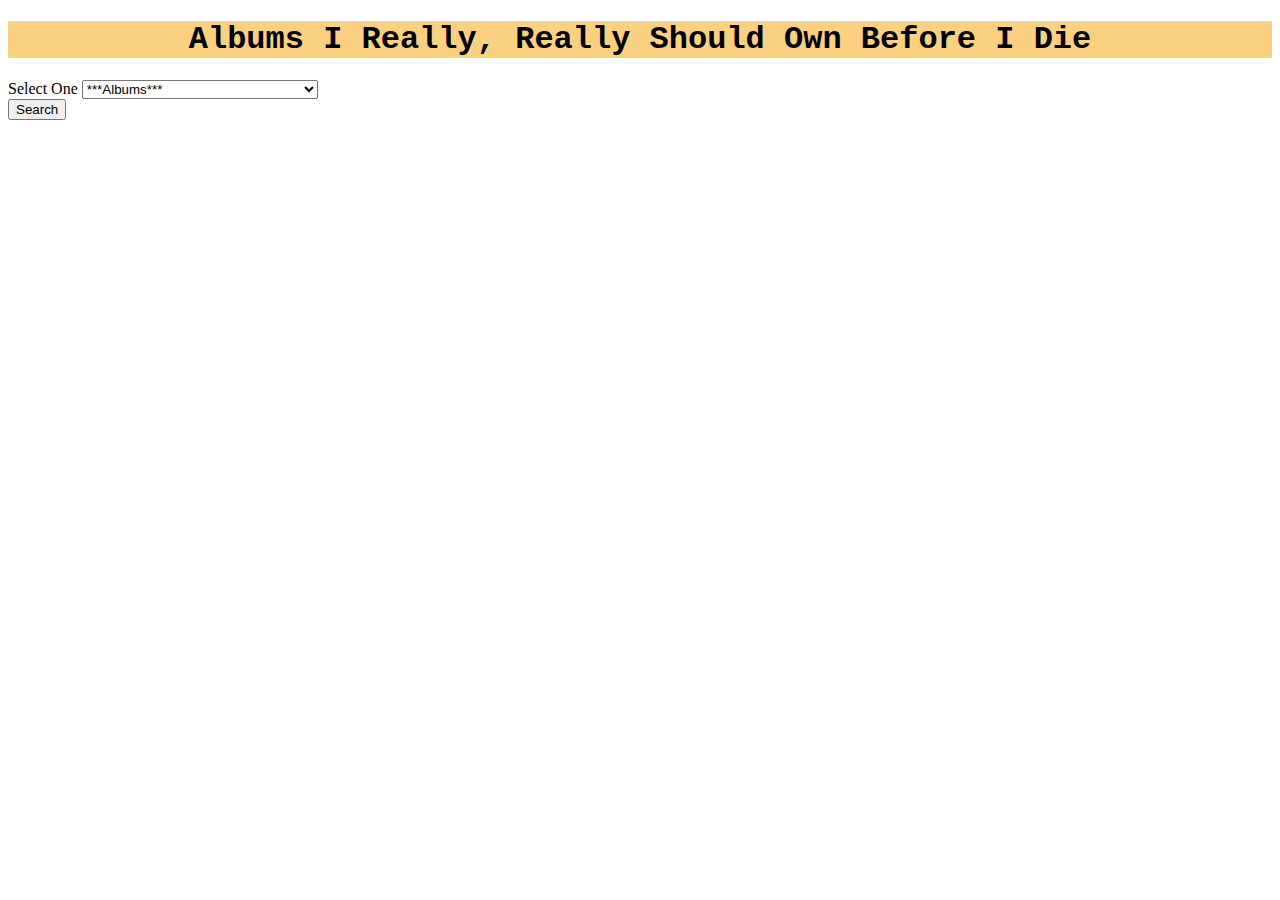
==== ProjectHTML [Project 1].html @ e598f19b "Merge branch 'debugImageDisplay'" ====
<!DOCTYPE html>
<html>

	<head>
		<meta lang="en">
		<meta http-equiv="Content-Script-Type" content="text/html; charset="utf-8">
		<meta name="keywords" content="web app, html, css, javascript">
		<meta name="description" content="simple web app about music">
		<title>Albums I Need to Own</title>
		<link href="Stylesheet [Project 1].css" rel="stylesheet">
	</head>

	<body>
		<div id="header"><h1>Albums I Really, Really Should Own Before I Die</h1></div> 
		<div id="main">
			<div class="row">
				<label>Select One</label>
				<select id="albums">
					<option value="0">***Albums***</option>
					<option value="1">Clarity</option>
					<option value="2">Fate's Got a Driver</option>
					<option value="3">The Moon My Saddle</option>
					<option value="4">Exit 263</option>
					<option value="5">Man on the Moon: Part I</option>
					<option value="6">Reasonable Doubt</option>
					<option value="7">Illmatic</option>
					<option value="8">The Dark Side of the Moon</option>
					<option value="9">The Bake Sale</option>
					<option value="10">Bleed American</option>
					<option value="11">Today's Empires, Tomorrow's Ashes</option>
					<option value="12">The Best of the Guess Who</option>
					<option value="13">Emotion is Dead</option>
					<option value="14">De-loused in the Comatorium</option>
					<option value="15">Frances the Mute</option>
				</select>
			</div>
			<div>
				<button id="searchButton">Search</button>
			</div>
			<div id="results">
				
			</div>
		</div>

		<!-- <script src="//ajax.googleapis.com/ajax/libs/jquery/1.11.1/jquery.min.js"> -->
		<script src="ProjectScript [Project 1].js"></script>
		 
	</body>

</html>
---- Stylesheet [Project 1].css ----
#header {
	text-align: center;
	background-color: #FAD180;
	font-family: "Courier New", "Comic Sans MS", Georgia;
}
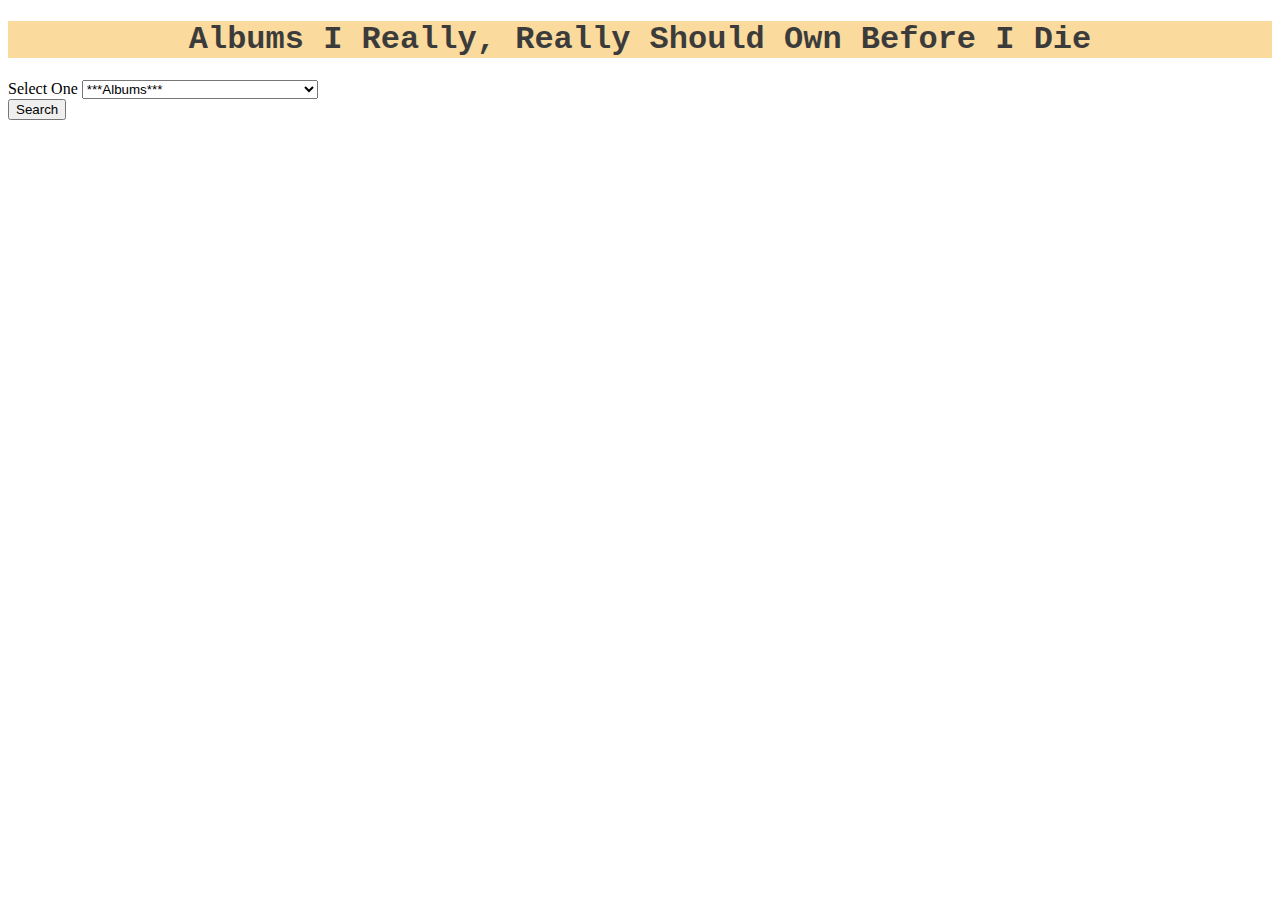
==== commit d0e9601f: "starting up jQuery" ====
--- a/ProjectHTML [Project 1].html
+++ b/ProjectHTML [Project 1].html
@@ -42,8 +42,9 @@
 			</div>
 		</div>
 
-		<!-- <script src="//ajax.googleapis.com/ajax/libs/jquery/1.11.1/jquery.min.js"> -->
+		<script type="text/javascript" src="jquery-1.11.1.min.js"></script>
 		<script src="ProjectScript [Project 1].js"></script>
+		<script type="text/javascript" src="jQueryForProject1.js"></script>
 		 
 	</body>
 
--- a/Stylesheet [Project 1].css
+++ b/Stylesheet [Project 1].css
@@ -4,3 +4,10 @@
 	font-family: "Courier New", "Comic Sans MS", Georgia;
 }
 
+#albumCover {
+	display: inline-block;
+	float: right;
+	margin-right: 300px;
+	position: relative;
+}
+
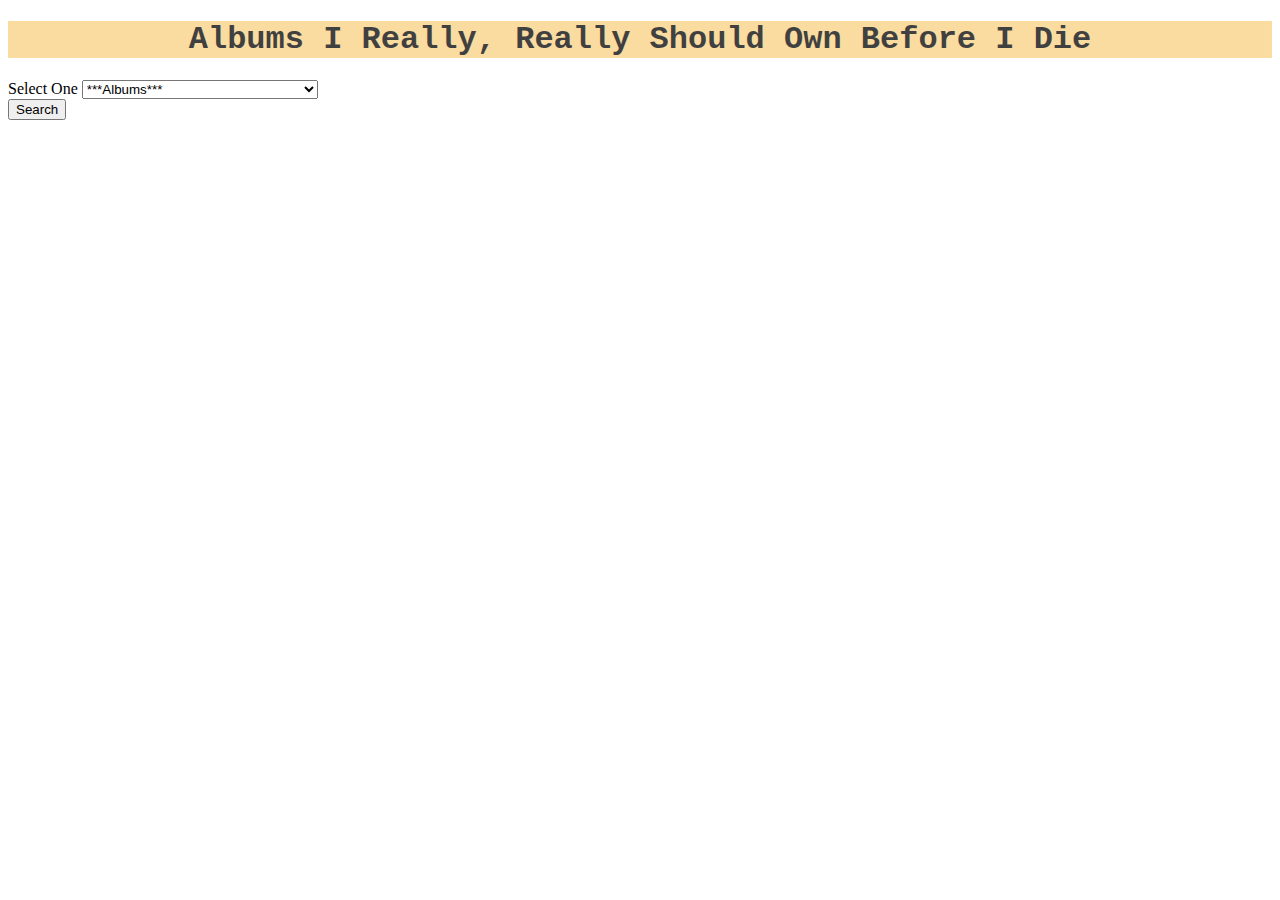
==== commit eb3eb0a8: "goodnight y'all...tomorrow's another sonovabitch" ====
--- a/ProjectHTML [Project 1].html
+++ b/ProjectHTML [Project 1].html
@@ -42,9 +42,9 @@
 			</div>
 		</div>
 
-		<script type="text/javascript" src="jquery-1.11.1.min.js"></script>
+		<script src="jquery-1.11.1.min.js"></script>
 		<script src="ProjectScript [Project 1].js"></script>
-		<script type="text/javascript" src="jQueryForProject1.js"></script>
+		<script src="jQueryForProject1.js"></script>
 		 
 	</body>
 
--- a/Stylesheet [Project 1].css
+++ b/Stylesheet [Project 1].css
@@ -7,7 +7,11 @@
 #albumCover {
 	display: inline-block;
 	float: right;
-	margin-right: 300px;
+	margin-right: 900px;
 	position: relative;
 }
 
+#results {
+	display: inline-block;
+	position: relative;
+}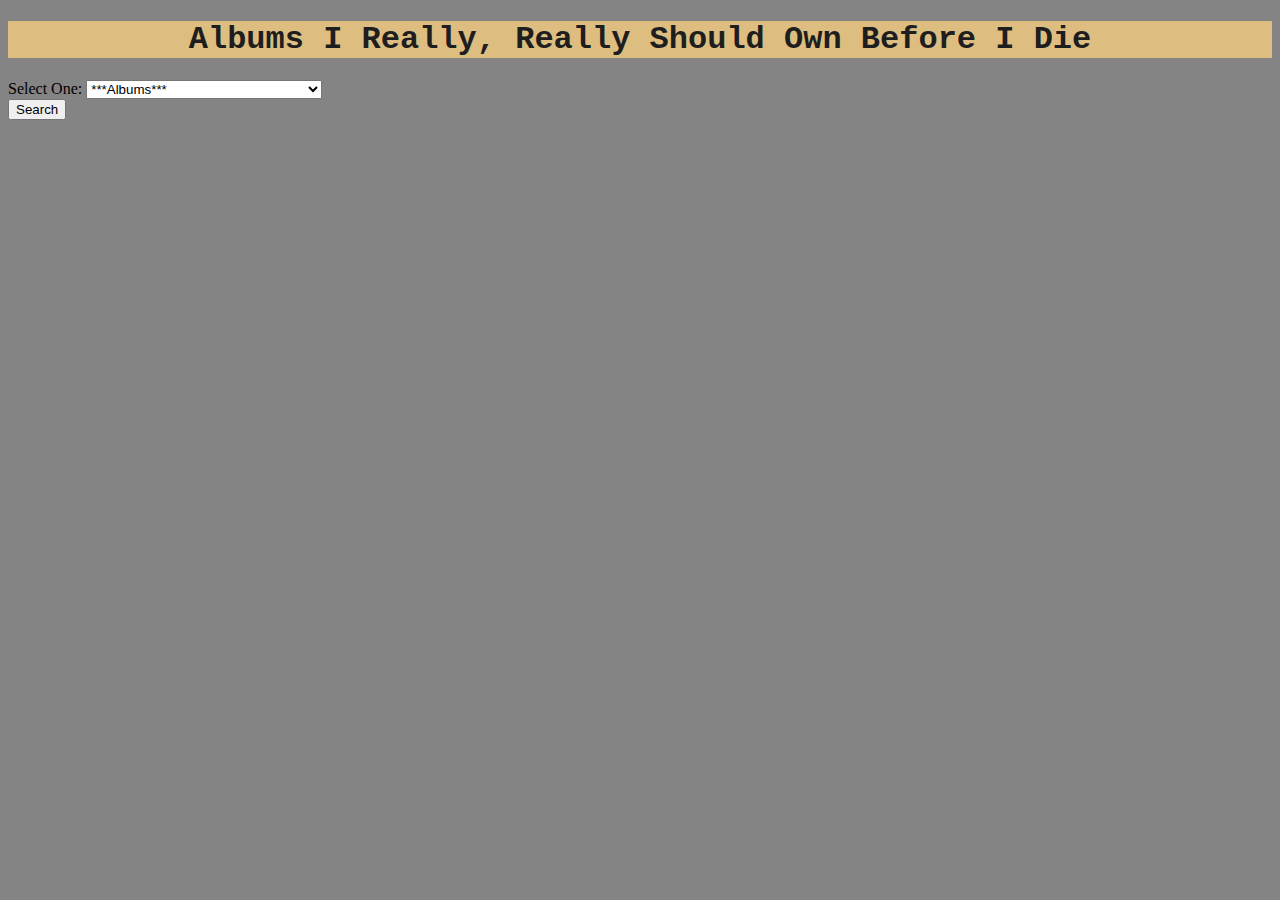
==== commit 277872a8: "getting the information to come alive" ====
--- a/ProjectHTML [Project 1].html
+++ b/ProjectHTML [Project 1].html
@@ -14,7 +14,7 @@
 		<div id="header"><h1>Albums I Really, Really Should Own Before I Die</h1></div> 
 		<div id="main">
 			<div class="row">
-				<label>Select One</label>
+				<label>Select One:</label>
 				<select id="albums">
 					<option value="0">***Albums***</option>
 					<option value="1">Clarity</option>
@@ -40,6 +40,14 @@
 			<div id="results">
 				
 			</div>
+			<div id="albumInfo">
+				<h1 id="title">Some album title.</h1>
+				<p id="artist">Some artist.</p>
+				<p id="year">Some year.</p>
+				<p id="genre">Some genre.</p>
+				<p id="life_Detail">Some bullshit about my life.</p>
+			</div>
+
 		</div>
 
 		<script src="jquery-1.11.1.min.js"></script>
--- a/Stylesheet [Project 1].css
+++ b/Stylesheet [Project 1].css
@@ -1,3 +1,7 @@
+body {
+	background-color: #848484;
+}
+
 #header {
 	text-align: center;
 	background-color: #FAD180;
@@ -7,11 +11,21 @@
 #albumCover {
 	display: inline-block;
 	float: right;
+	margin-top: 25px;
 	margin-right: 900px;
-	position: relative;
+	position: absolute;
+	height: 500px;
+	width: 500px;
 }
 
 #results {
 	display: inline-block;
-	position: relative;
+	float: right;
+	margin-left: 50px;
+	position: absolute;
+}
+
+#albumInfo {
+	margin-top: 125px;
+	margin-left: 225px;
 }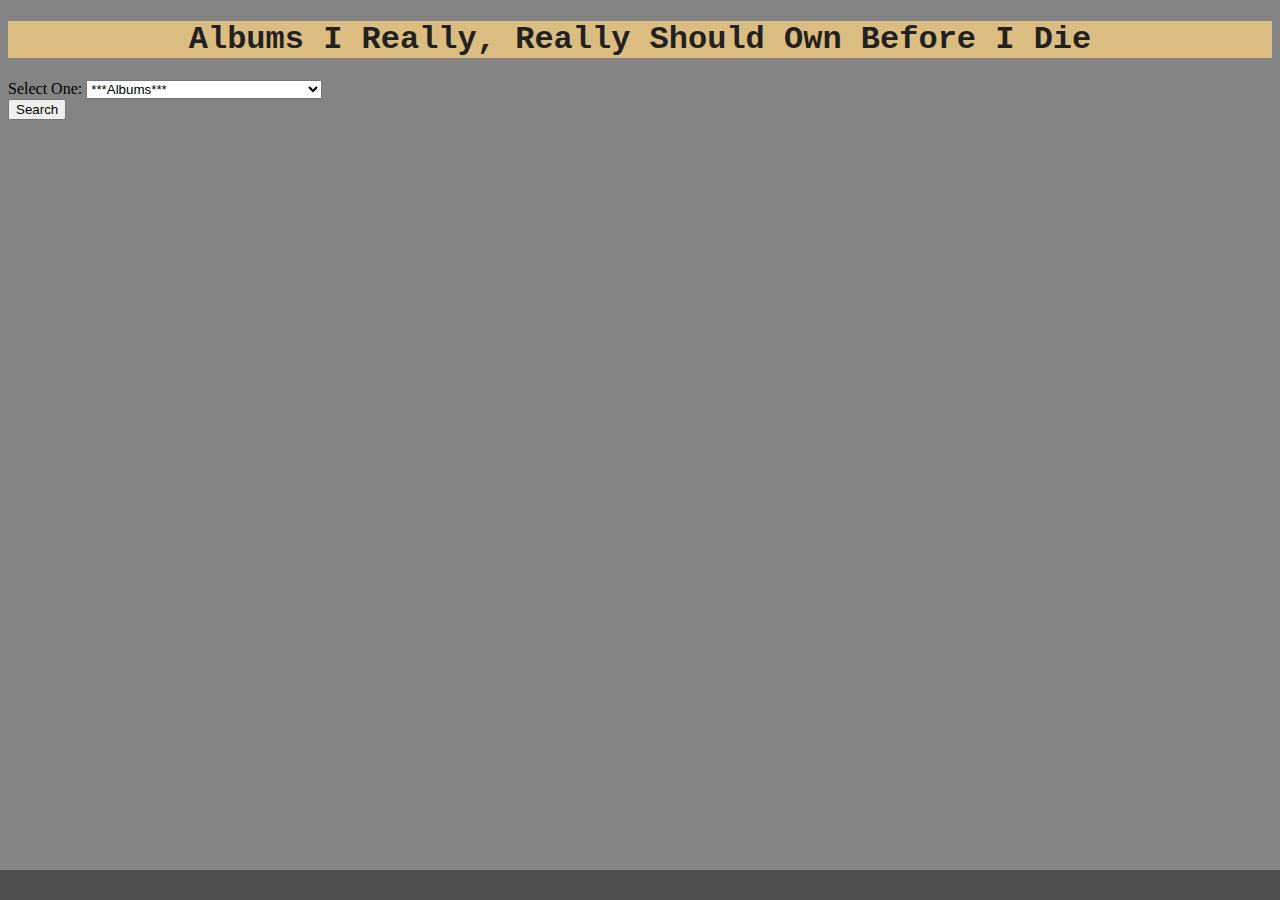
==== commit 12a90af7: "Almost finished up! Added some lyrics and took care of some bugs..." ====
--- a/ProjectHTML [Project 1].html
+++ b/ProjectHTML [Project 1].html
@@ -42,12 +42,13 @@
 			</div>
 			<div id="albumInfo">
 				<h1 id="title">Some album title.</h1>
-				<p id="artist">Some artist.</p>
+				<h4 id="artist">Some artist.</h4>
 				<p id="year">Some year.</p>
 				<p id="genre">Some genre.</p>
-				<p id="life_Detail">Some bullshit about my life.</p>
+				<p id="lifeDetail">Some bullshit about my life.</p>
 			</div>
-
+		</div>
+		<div id="lyricFooter">
 		</div>
 
 		<script src="jquery-1.11.1.min.js"></script>
--- a/Stylesheet [Project 1].css
+++ b/Stylesheet [Project 1].css
@@ -12,7 +12,7 @@
 	display: inline-block;
 	float: right;
 	margin-top: 25px;
-	margin-right: 900px;
+	margin-right: 850px;
 	position: absolute;
 	height: 500px;
 	width: 500px;
@@ -21,11 +21,34 @@
 #results {
 	display: inline-block;
 	float: right;
-	margin-left: 50px;
+	margin-left: 100px;
 	position: absolute;
 }
 
 #albumInfo {
+	font-family: "Courier New";
+	position: absolute;
 	margin-top: 125px;
-	margin-left: 225px;
+	margin-left: 175px;
+}
+
+#title {
+	padding-right: 100px;
+	clear: both;
+}
+
+#lyricFooter {
+	height: 30px;
+	text-align: center;
+	background-color: #4f4f4f;
+	left: 0px;
+	bottom: 0px;
+	width: 100%;
+	position: fixed;
+	color: #FAD180;
+	letter-spacing: 3px;	
+}
+
+#sampleLyric {
+	margin-top: 3px;
 }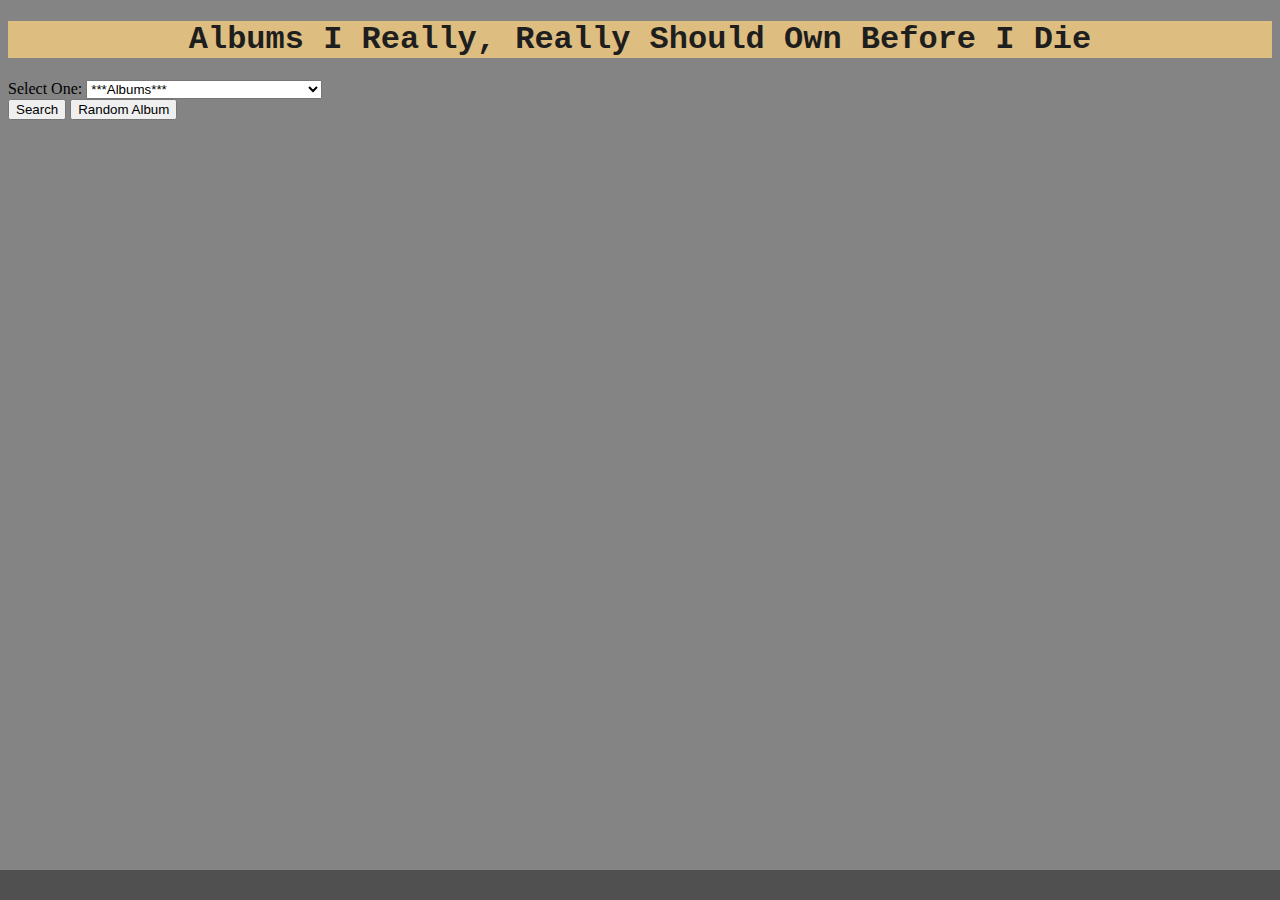
==== commit d64015f8: "Added a random button" ====
--- a/ProjectHTML [Project 1].html
+++ b/ProjectHTML [Project 1].html
@@ -36,6 +36,7 @@
 			</div>
 			<div>
 				<button id="searchButton">Search</button>
+				<button id="randomButton">Random Album</button>
 			</div>
 			<div id="results">
 				
@@ -50,6 +51,8 @@
 		</div>
 		<div id="lyricFooter">
 		</div>
+		<div id="randomNumberStorage">
+		</div>
 
 		<script src="jquery-1.11.1.min.js"></script>
 		<script src="ProjectScript [Project 1].js"></script>
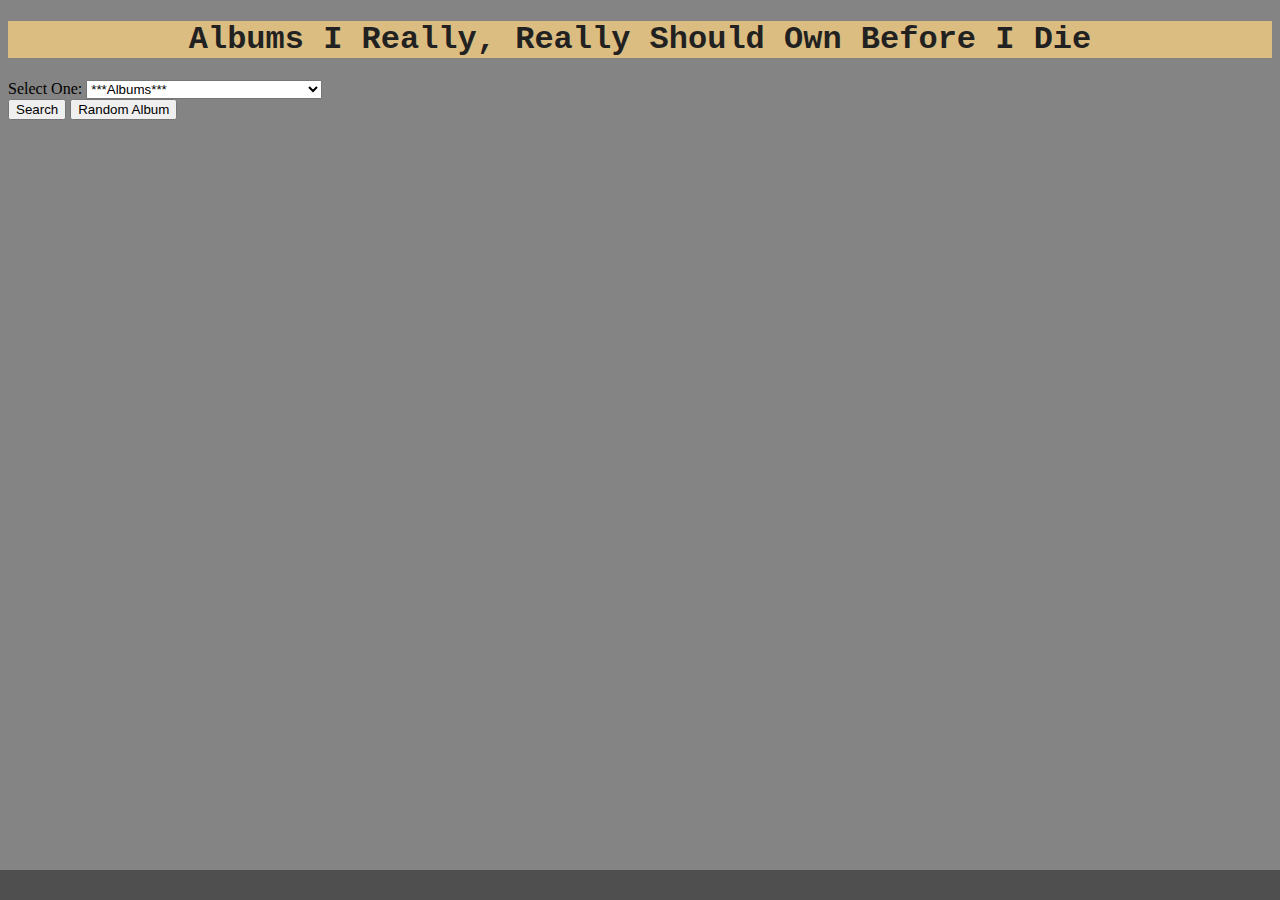
==== commit 113093fd: "Cleaned up jQuery code a bit" ====
--- a/ProjectHTML [Project 1].html
+++ b/ProjectHTML [Project 1].html
@@ -42,11 +42,11 @@
 				
 			</div>
 			<div id="albumInfo">
-				<h1 id="title">Some album title.</h1>
-				<h4 id="artist">Some artist.</h4>
-				<p id="year">Some year.</p>
-				<p id="genre">Some genre.</p>
-				<p id="lifeDetail">Some bullshit about my life.</p>
+				<h1 id="title"></h1>
+				<h4 id="artist"></h4>
+				<p id="year"></p>
+				<p id="genre"></p>
+				<p id="lifeDetail"></p>
 			</div>
 		</div>
 		<div id="lyricFooter">
